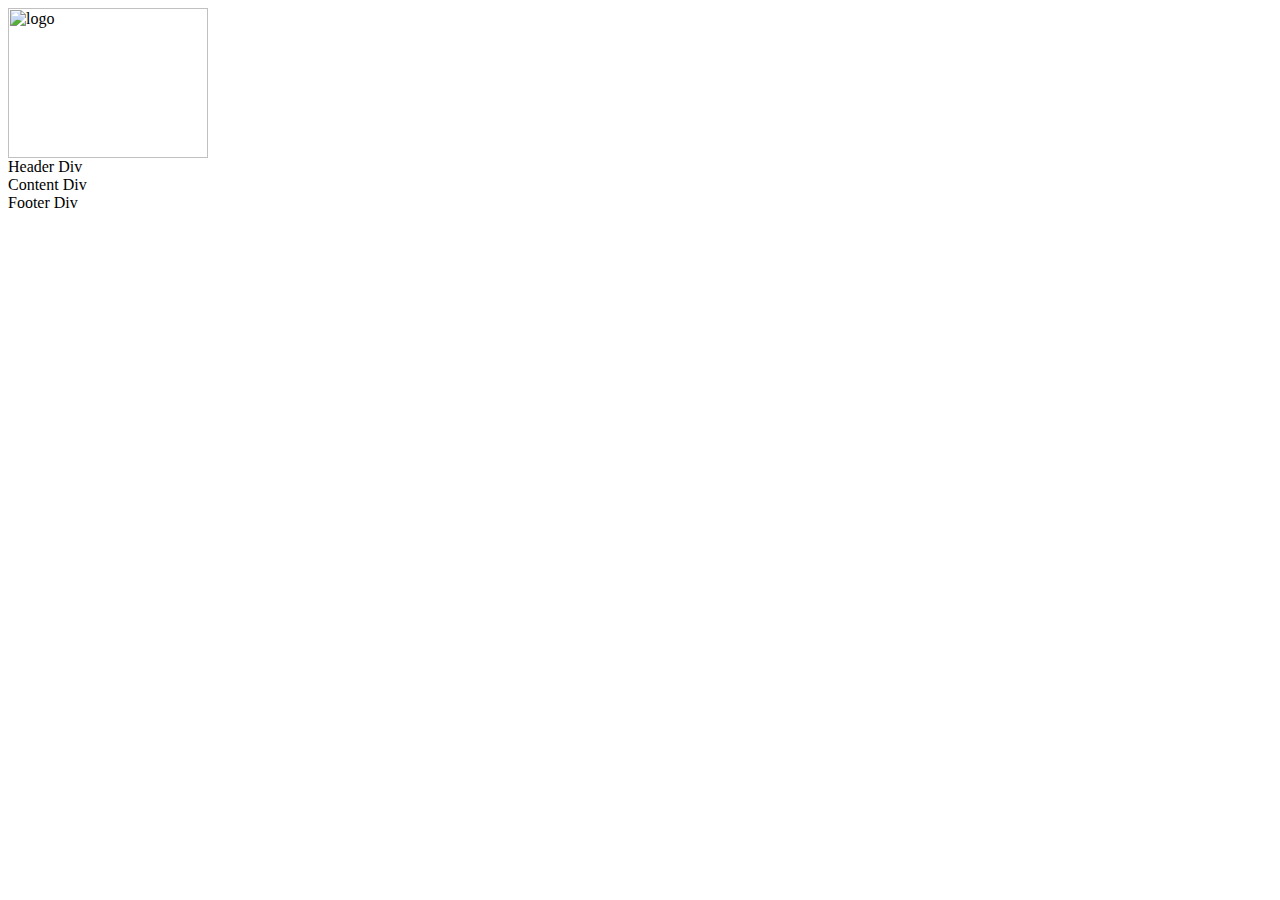
==== detail.html @ ca7fe522 "Checkpoin1" ====
<html>
    <head><title>Detail</title></head>
<div>
    <div><img height="150" width="200" alt="logo" src="assests/images/logo.png"></div>
    <div>Header Div</div>
    <body>
        <div>Content Div</div>   
    </body>
    <div>Footer Div</div>
</div>
</html>
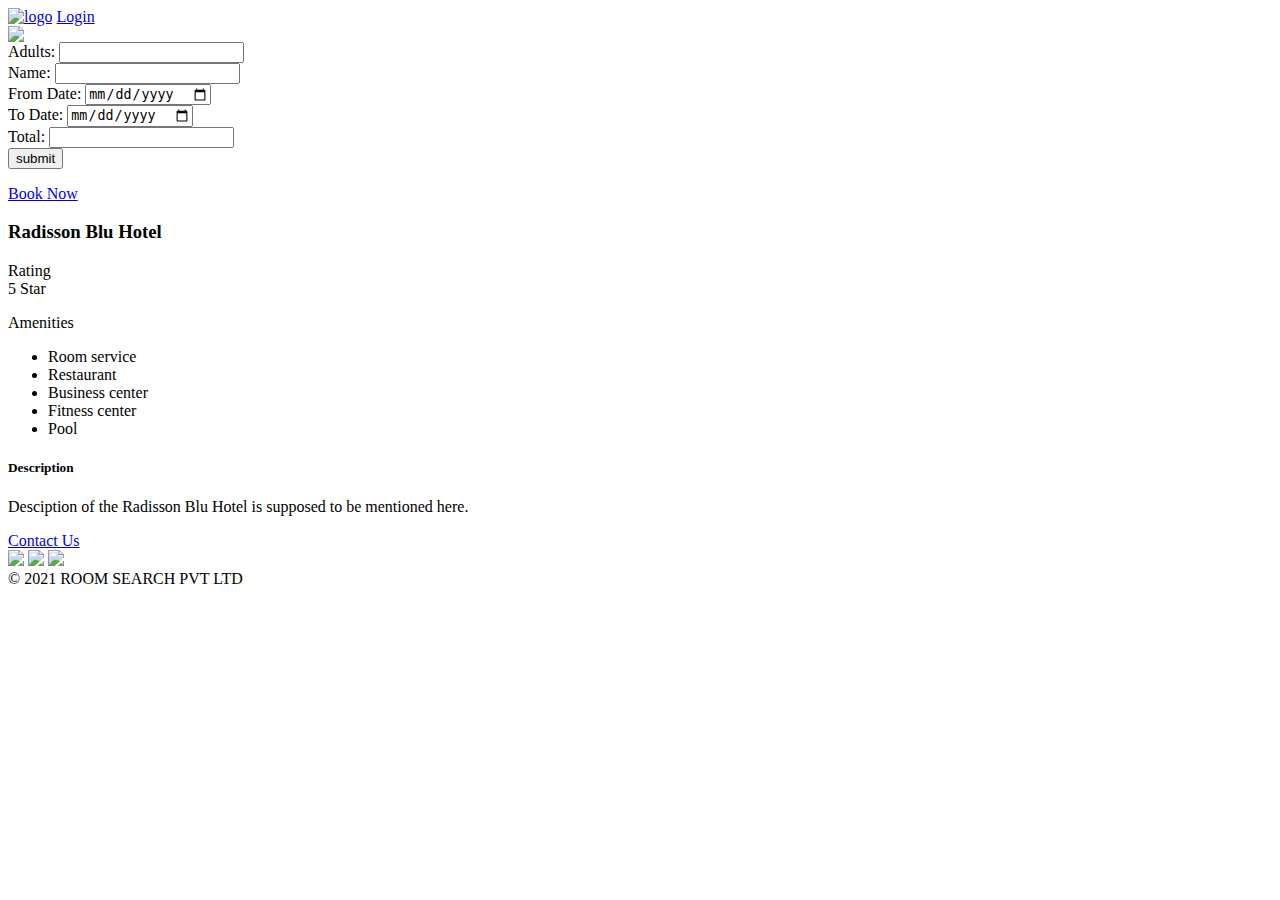
==== commit c07fd531: "Checkpoint 4" ====
--- a/detail.html
+++ b/detail.html
@@ -1,11 +1,46 @@
 <html>
     <head><title>Detail</title></head>
+    <link href="styles/common.css" rel="stylesheet"/>
+    <link href="styles/detail.css" rel="stylesheet"/>
 <div>
-    <div><img height="150" width="200" alt="logo" src="assests/images/logo.png"></div>
-    <div>Header Div</div>
+    <div><a href="index.html"><img class="imgStyle" alt="logo" src="assests/images/logo.png"></a>
+        <a href="login.html" target="_blank">Login</a></div>
+    <header>
+    </header>
     <body>
-        <div>Content Div</div>   
+        <div><img class="detail-img" src=https://media-cdn.tripadvisor.com/media/photo-w/17/b3/09/b4/by-the-poolside.jpg><br>
+            <form action="payment.html" method="GET" target="_self">
+                <label>Adults:</label>
+                <input type="number" min="1" ><br>
+                <label>Name:</label>
+                <input type="text"><br>
+                <label>From Date:</label>
+                <input type="date"><br>
+                <label>To Date:</label>
+                <input type="date"><br>
+                <label>Total:</label>
+                <input type="text" readonly="readonly"><br>
+                <input type="submit" value="submit">
+            </form>
+            <a href="payment.html">Book Now</a>
+            <h3>Radisson Blu Hotel</h3>
+            <div>Rating<br> 5 Star
+            <p>Amenities</p>
+            <ul>
+            <li>Room service</li>
+            <li>Restaurant</li>
+            <li>Business center</li>
+            <li>Fitness center</li>
+            <li>Pool</li></ul>
+            <h5>Description</h5>
+            <p>Desciption of the Radisson Blu Hotel is supposed to be mentioned here.</p>
+        </div></div>   
     </body>
-    <div>Footer Div</div>
+    <footer><div><a href="contact.html" target="_blank">Contact Us</a></div>
+        <div><a href="https://www.facebook.com/" target="_blank"><img class="footerImg" src="assests/images/facebook.png"></a>
+            <a href="https://www.instagram.com/" target="_blank"><img class="footerImg" src="assests/images/instagram.png"></a>
+            <a href="https://www.twitter.com/" target="_blank"><img class="footerImg" src="assests/images/twitter.png"></a>
+        </div>
+        <div>&#169; 2021 ROOM SEARCH PVT LTD</div></footer>
 </div>
 </html>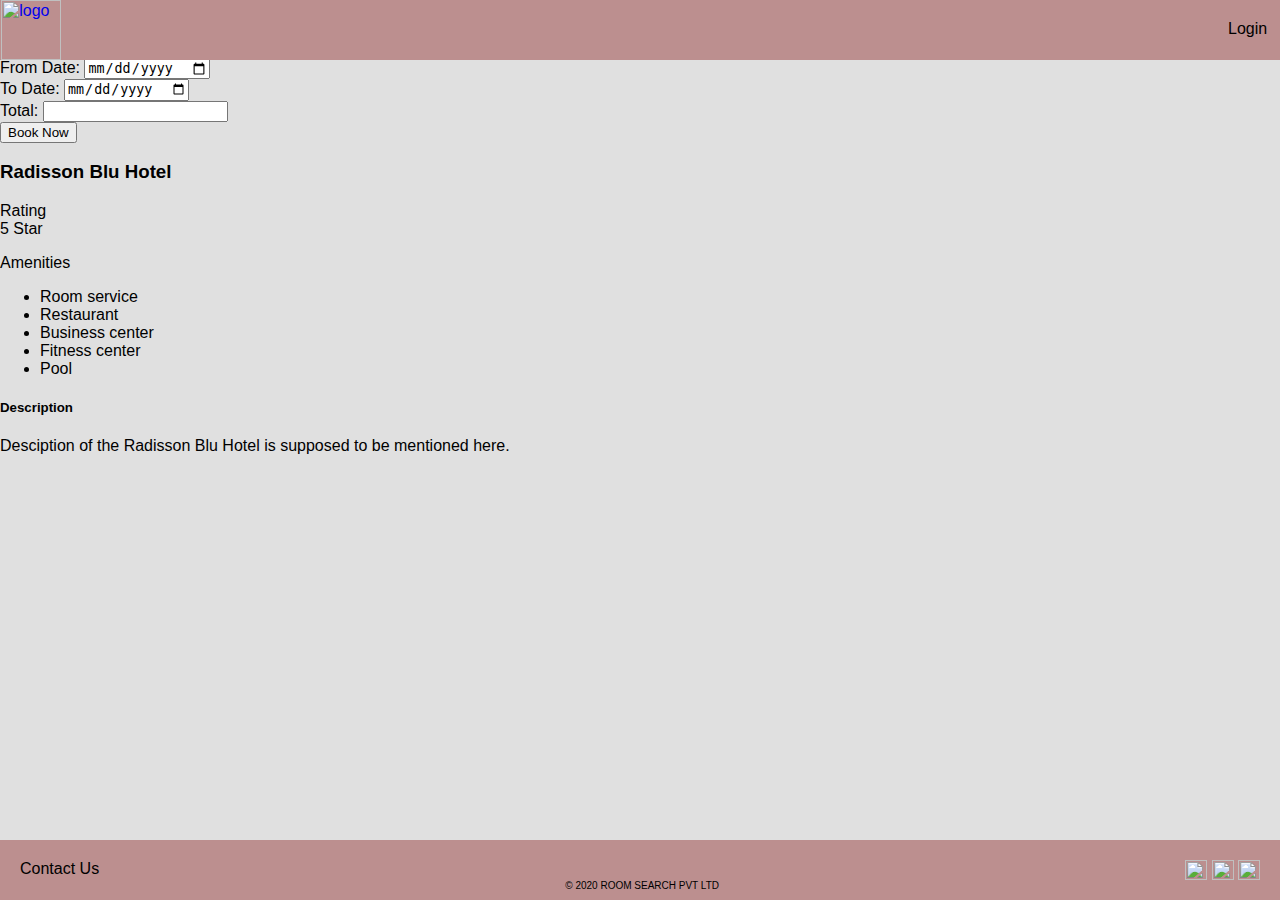
==== commit de803f8b: "Checkpoint 6" ====
--- a/detail.html
+++ b/detail.html
@@ -2,27 +2,27 @@
     <head><title>Detail</title></head>
     <link href="styles/common.css" rel="stylesheet"/>
     <link href="styles/detail.css" rel="stylesheet"/>
-<div>
-    <div><a href="index.html"><img class="imgStyle" alt="logo" src="assests/images/logo.png"></a>
-        <a href="login.html" target="_blank">Login</a></div>
-    <header>
-    </header>
+
+
     <body>
-        <div><img class="detail-img" src=https://media-cdn.tripadvisor.com/media/photo-w/17/b3/09/b4/by-the-poolside.jpg><br>
+        <header><a href="index.html"><img class="imgStyle" alt="logo" src="assests/images/logo.png"></a>
+            <a class="loginStyle" href="login.html" target="_blank">Login</a>
+        </header>
+        <div class="detail-div" ><img  class="detail-img" src=https://media-cdn.tripadvisor.com/media/photo-w/17/b3/09/b4/by-the-poolside.jpg><br>
             <form action="payment.html" method="GET" target="_self">
                 <label>Adults:</label>
-                <input type="number" min="1" ><br>
+                <input type="number" id="Adults" name="Adults" min="1" required ><br>
                 <label>Name:</label>
-                <input type="text"><br>
+                <input type="text" id="name" name="name" required><br>
                 <label>From Date:</label>
-                <input type="date"><br>
+                <input type="date" id="fromDate" name="fromDate" required><br>
                 <label>To Date:</label>
-                <input type="date"><br>
+                <input type="date" id="toDate" name="toDate" required><br>
                 <label>Total:</label>
                 <input type="text" readonly="readonly"><br>
-                <input type="submit" value="submit">
+                <input type="submit" value="Book Now">
             </form>
-            <a href="payment.html">Book Now</a>
+            <!--<a href="payment.html">Book Now</a>-->
             <h3>Radisson Blu Hotel</h3>
             <div>Rating<br> 5 Star
             <p>Amenities</p>
@@ -35,12 +35,17 @@
             <h5>Description</h5>
             <p>Desciption of the Radisson Blu Hotel is supposed to be mentioned here.</p>
         </div></div>   
+        <footer>
+            <div><a href="contact.html" target="_self" id="contactStyle">Contact Us</a></div>
+            <div id="iconStyle"><a href="https://www.facebook.com/" target="_blank"><img class="footerImg"
+                        src="assests/images/facebook.png"></a>
+                <a href="https://www.instagram.com/" target="_blank"><img class="footerImg"
+                        src="assests/images/instagram.png"></a>
+                <a href="https://www.twitter.com/" target="_blank"><img class="footerImg" src="assests/images/twitter.png"></a>
+            </div>
+            <div id="copyrightStyle">&#169; 2020 ROOM SEARCH PVT LTD</div>
+        </footer>
     </body>
-    <footer><div><a href="contact.html" target="_blank">Contact Us</a></div>
-        <div><a href="https://www.facebook.com/" target="_blank"><img class="footerImg" src="assests/images/facebook.png"></a>
-            <a href="https://www.instagram.com/" target="_blank"><img class="footerImg" src="assests/images/instagram.png"></a>
-            <a href="https://www.twitter.com/" target="_blank"><img class="footerImg" src="assests/images/twitter.png"></a>
-        </div>
-        <div>&#169; 2021 ROOM SEARCH PVT LTD</div></footer>
-</div>
+
+
 </html>--- a/styles/common.css
+++ b/styles/common.css
@@ -0,0 +1,84 @@
+html, body {
+    height: 100%;
+    width: 100%;
+    margin: 0%;
+    background-color: #e0e0e0;
+    font-family: 'Ubuntu',sans-serif;
+}
+
+.imgStyle {
+    height: 60px;
+    width: 60px;
+    margin: auto;
+    margin-left: 2%;
+}
+
+.loginStyle{
+    right: 0%;
+    margin-top: 20px;
+    margin-right: 1%;
+    text-decoration: none;
+    position: absolute;
+    color: black;
+  }
+
+.footerImg {
+    height: 20px;
+    width: 22px;
+    text-decoration: none
+}
+
+
+header{
+    display: flex;
+    flex-direction: row;
+    background-color:rosybrown;
+    position: fixed;
+    width:100%;
+    top: 0;
+    z-index: 80;
+
+}
+
+footer {
+    background-color: rosybrown;
+    position: fixed;
+    width: 100%;
+    left: 0;
+    bottom: 0;
+    height: 60px;
+    z-index: 80;
+}
+body {
+    background-color: #e0e0e0;
+}
+
+#contactStyle{
+    /*bottom:32%;*/
+    /*margin-left: 1%;*/
+    margin: 20px;
+    text-decoration: none;
+    text-align: center;
+    vertical-align: center;
+    float: left;
+    color: black;
+  }
+
+  #iconStyle{
+     right:1%;
+     align-items: center;
+     vertical-align: center;
+     text-align: center;
+     /*bottom:32%;*/
+     float: right;
+     margin: 20px;
+  }
+
+  #copyrightStyle{
+    font-size: 10px;
+    text-align: center;
+    bottom: 0;
+    left: center;
+    vertical-align: bottom;
+    margin: 40px;
+  }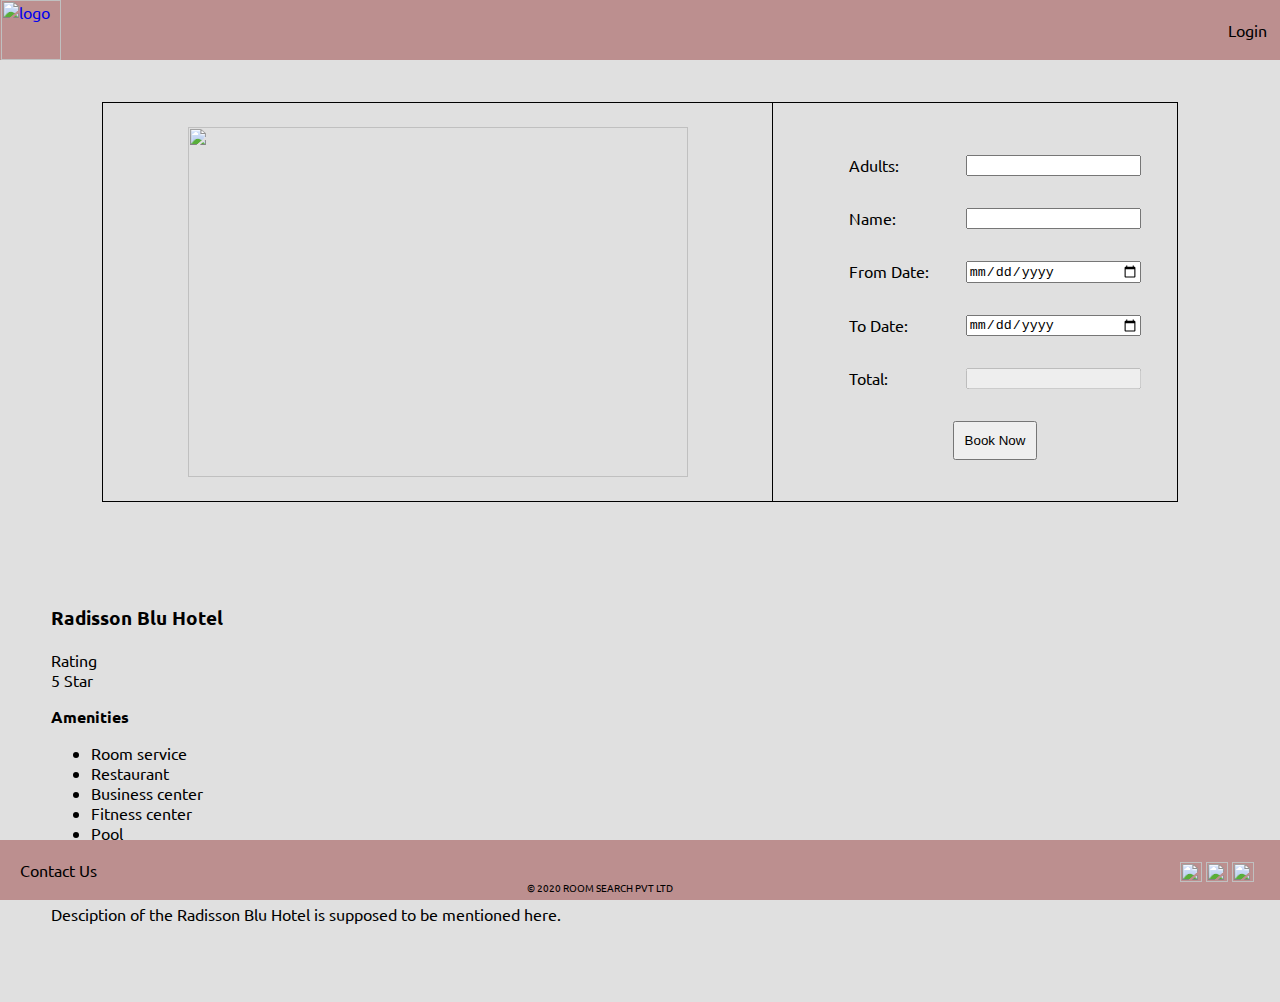
==== commit cdf61e98: "Checkpoint 7" ====
--- a/detail.html
+++ b/detail.html
@@ -1,51 +1,92 @@
 <html>
-    <head><title>Detail</title></head>
-    <link href="styles/common.css" rel="stylesheet"/>
-    <link href="styles/detail.css" rel="stylesheet"/>
+
+<head>
+    <title>Detail</title>
+</head>
+<link href="styles/common.css" rel="stylesheet" />
+<link href="styles/detail.css" rel="stylesheet" />
+<link href="https://fonts.googleapis.com/css2?family=Ubuntu&display=swap" rel="stylesheet" />
 
 
-    <body>
-        <header><a href="index.html"><img class="imgStyle" alt="logo" src="assests/images/logo.png"></a>
-            <a class="loginStyle" href="login.html" target="_blank">Login</a>
-        </header>
-        <div class="detail-div" ><img  class="detail-img" src=https://media-cdn.tripadvisor.com/media/photo-w/17/b3/09/b4/by-the-poolside.jpg><br>
-            <form action="payment.html" method="GET" target="_self">
-                <label>Adults:</label>
-                <input type="number" id="Adults" name="Adults" min="1" required ><br>
-                <label>Name:</label>
-                <input type="text" id="name" name="name" required><br>
-                <label>From Date:</label>
-                <input type="date" id="fromDate" name="fromDate" required><br>
-                <label>To Date:</label>
-                <input type="date" id="toDate" name="toDate" required><br>
-                <label>Total:</label>
-                <input type="text" readonly="readonly"><br>
-                <input type="submit" value="Book Now">
+<body>
+    <header><a href="index.html"><img class="imgStyle" alt="logo" src="assests/images/logo.png"></a>
+        <a class="loginStyle" href="login.html" target="_blank">Login</a>
+    </header>
+    <div class="mainDiv">
+        <div class="detail-div"><img class="detail-img"
+                src=https://media-cdn.tripadvisor.com/media/photo-w/17/b3/09/b4/by-the-poolside.jpg><br>
+        </div>
+        <div class="formDiv">
+            <form style="display:flex; justify-content:space-around; flex-direction: column;" action="payment.html"
+                method="GET" target="_self" autocomplete="off">
+                <ul style="list-style-type: none;">
+                    <li class="listSty">
+                        <label class="labelSty" for="adults">Adults:</label>
+                        <input class="inputSty" type="number" id="adults" min="1" name="adults" required></br>
+                    </li>
+
+                    <li class="listSty">
+                        <label class="labelSty" for="name">Name: </label>
+                        <input class="inputSty" type="text" id="name" name="name" required /></br>
+                    </li>
+
+                    <li class="listSty">
+                        <label class="labelSty" for="fromDate">From Date:</label>
+                        <input class="inputSty" type="date" id="fromDate" name="fromDate" required /></br>
+                    </li>
+
+                    <li class="listSty">
+                        <label class="labelSty" for="toDate">To Date:</label>
+                        <input class="inputSty" type="date" id="toDate" name="toDate" required /></br>
+                    </li>
+
+
+                    <li class="listSty">
+                        <label class="labelSty" for="total">Total:</label>
+                        <input class="inputSty" type="number" id="total" name="total" required disabled></br>
+                    </li>
+
+                    <li style="display: flex; padding: 1em; justify-content: center;">
+                        <a href="payment.html" target="_self">
+                            <button style="padding:10px" id="bookNow">Book Now</button> </a>
+                    </li>
+                </ul>
+
             </form>
-            <!--<a href="payment.html">Book Now</a>-->
-            <h3>Radisson Blu Hotel</h3>
-            <div>Rating<br> 5 Star
-            <p>Amenities</p>
+        </div>
+    </div>
+    <!--<a href="payment.html">Book Now</a>-->
+    <div style="margin-left: 4%; margin-right: 4%; margin-top: 1%; margin-bottom: 7%; font-family: ubuntu;">
+        <h3>Radisson Blu Hotel</h3>
+        <div>Rating<br> 5 Star
+            <b>
+                <p>Amenities</p>
+            </b>
             <ul>
-            <li>Room service</li>
-            <li>Restaurant</li>
-            <li>Business center</li>
-            <li>Fitness center</li>
-            <li>Pool</li></ul>
+                <li>Room service</li>
+                <li>Restaurant</li>
+                <li>Business center</li>
+                <li>Fitness center</li>
+                <li>Pool</li>
+            </ul>
             <h5>Description</h5>
             <p>Desciption of the Radisson Blu Hotel is supposed to be mentioned here.</p>
-        </div></div>   
-        <footer>
-            <div><a href="contact.html" target="_self" id="contactStyle">Contact Us</a></div>
-            <div id="iconStyle"><a href="https://www.facebook.com/" target="_blank"><img class="footerImg"
-                        src="assests/images/facebook.png"></a>
-                <a href="https://www.instagram.com/" target="_blank"><img class="footerImg"
-                        src="assests/images/instagram.png"></a>
-                <a href="https://www.twitter.com/" target="_blank"><img class="footerImg" src="assests/images/twitter.png"></a>
-            </div>
-            <div id="copyrightStyle">&#169; 2020 ROOM SEARCH PVT LTD</div>
-        </footer>
-    </body>
+        </div>
+    </div>
+
+    </div>
+    <footer>
+        <div><a href="contact.html" target="_self" id="contactStyle">Contact Us</a></div>
+        <div id="iconStyle"><a href="https://www.facebook.com/" target="_blank"><img class="footerImg"
+                    src="assests/images/facebook.png"></a>
+            <a href="https://www.instagram.com/" target="_blank"><img class="footerImg"
+                    src="assests/images/instagram.png"></a>
+            <a href="https://www.twitter.com/" target="_blank"><img class="footerImg"
+                    src="assests/images/twitter.png"></a>
+        </div>
+        <div id="copyrightStyle">&#169; 2020 ROOM SEARCH PVT LTD</div>
+    </footer>
+</body>
 
 
 </html>--- a/styles/common.css
+++ b/styles/common.css
@@ -5,14 +5,12 @@
     background-color: #e0e0e0;
     font-family: 'Ubuntu',sans-serif;
 }
-
 .imgStyle {
     height: 60px;
     width: 60px;
     margin: auto;
     margin-left: 2%;
 }
-
 .loginStyle{
     right: 0%;
     margin-top: 20px;
@@ -21,14 +19,11 @@
     position: absolute;
     color: black;
   }
-
 .footerImg {
     height: 20px;
     width: 22px;
     text-decoration: none
 }
-
-
 header{
     display: flex;
     flex-direction: row;
@@ -37,10 +32,11 @@
     width:100%;
     top: 0;
     z-index: 80;
-
 }
 
 footer {
+    display: flex;
+    flex-direction: row;
     background-color: rosybrown;
     position: fixed;
     width: 100%;
@@ -52,7 +48,6 @@
 body {
     background-color: #e0e0e0;
 }
-
 #contactStyle{
     /*bottom:32%;*/
     /*margin-left: 1%;*/
@@ -64,21 +59,36 @@
     color: black;
   }
 
+#iconStyle {
+    position: absolute;
+    right:1%;
+    align-items: center;
+    bottom:25%;
+    margin-right: 1%;
+
+}
+/*
+#copyrightStyle{ 
+    margin-left: 45%;
+    font-size: 10px;  
+}*/
+  /*
   #iconStyle{
      right:1%;
      align-items: center;
      vertical-align: center;
      text-align: center;
-     /*bottom:32%;*/
+     /*bottom:32%;*//*
      float: right;
      margin: 20px;
   }
-
+   */
   #copyrightStyle{
     font-size: 10px;
-    text-align: center;
+    text-align:center;
     bottom: 0;
-    left: center;
+    left: 40%;
     vertical-align: bottom;
     margin: 40px;
+    margin-left: 32%;
   }--- a/styles/detail.css
+++ b/styles/detail.css
@@ -0,0 +1,44 @@
+.mainDiv { 
+    display: flex; 
+    margin: 8%; 
+    height: 400px;
+    justify-content: center;
+}
+
+.detail-div {
+    display: flex; 
+    flex-grow: 3; 
+    justify-content: center; 
+    align-items: center;
+    border: 1px solid black;  
+}
+
+.detail-img {
+    height: 350px;
+    width: 500px;
+
+}
+
+.formDiv{
+    flex-grow: 1; 
+    padding: 20px; 
+    border-left: 0px; 
+    border-top: 1px;
+    border-right: 1px; 
+    border-bottom: 1px; 
+    border-style: solid;
+    border-color: black;
+}
+
+.listSty{
+    display: flex;
+    padding: 1em;
+}
+
+.labelSty{
+   flex:1;
+}
+
+.inputSty{
+   width:60%;
+}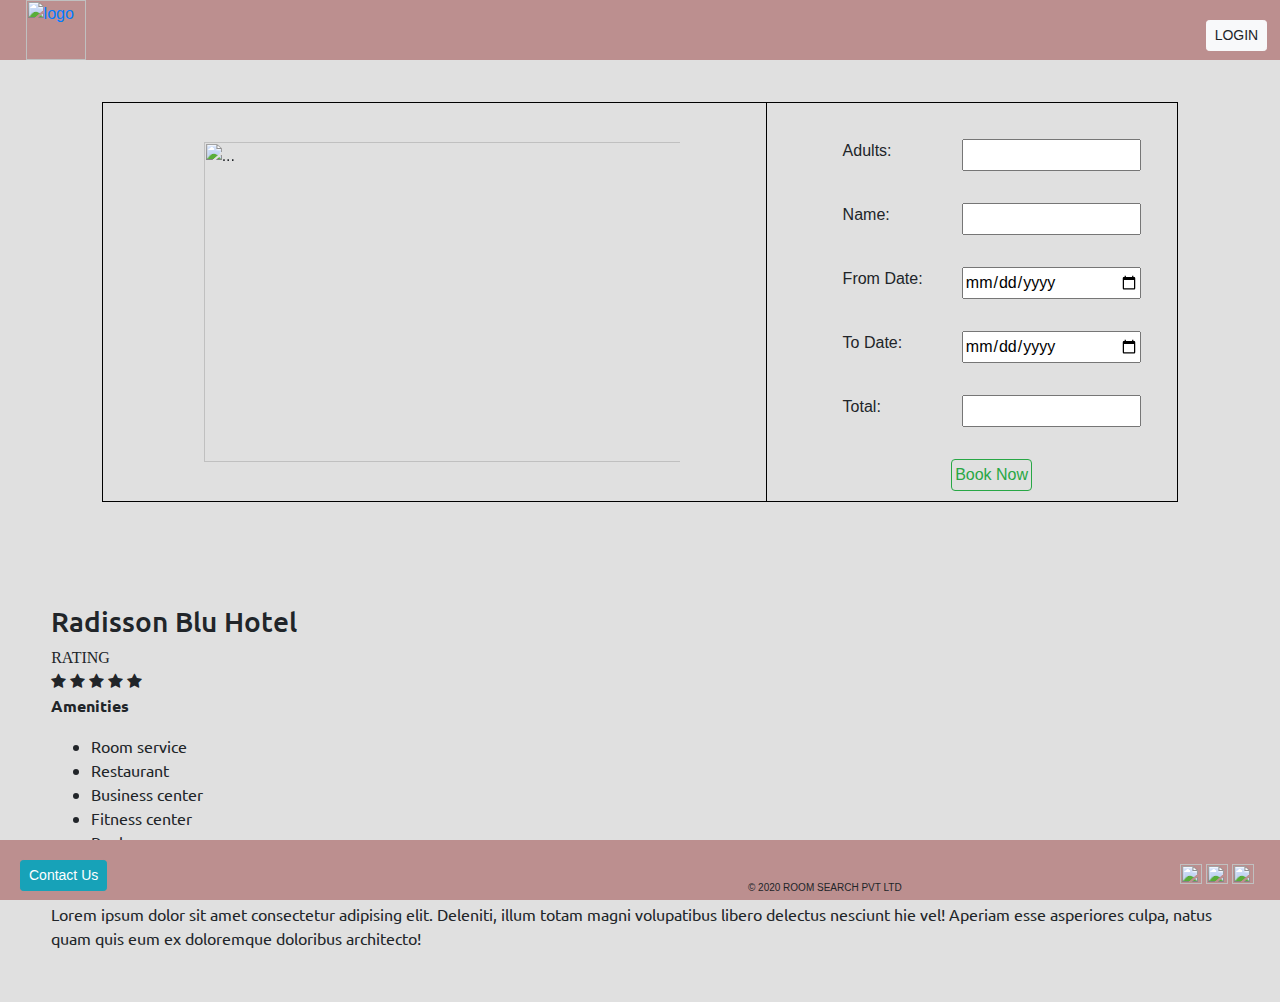
==== commit ffc3bc38: "Checkpoint 11" ====
--- a/detail.html
+++ b/detail.html
@@ -1,64 +1,142 @@
 <html>
-
 <head>
+    <meta name="viewport" content="width=device-width, initial-scale=1.0">
     <title>Detail</title>
 </head>
 <link href="styles/common.css" rel="stylesheet" />
 <link href="styles/detail.css" rel="stylesheet" />
 <link href="https://fonts.googleapis.com/css2?family=Ubuntu&display=swap" rel="stylesheet" />
+<link rel="stylesheet" href="https://stackpath.bootstrapcdn.com/bootstrap/4.5.0/css/bootstrap.min.css">
+<script src="https://ajax.googleapis.com/ajax/libs/jquery/3.5.1/jquery.min.js"></script>
+<script src="https://stackpath.bootstrapcdn.com/bootstrap/4.5.0/js/bootstrap.min.js"></script>
+<link rel="stylesheet" href="https://cdnjs.cloudflare.com/ajax/libs/font-awesome/4.7.0/css/font-awesome.min.css">
 
 
 <body>
-    <header><a href="index.html"><img class="imgStyle" alt="logo" src="assests/images/logo.png"></a>
-        <a class="loginStyle" href="login.html" target="_blank">Login</a>
+    <header id="header">
+        <!-- <a href="index.html"><img class="imgStyle" alt="logo" src="assests/images/logo.png"></a>
+        <span class="loginStyle">
+            <button type="button" class="btn btn-light btn-sm" data-toggle="modal" data-target="#login"
+                id="login-button" style="padding: -0.625rem .75rem;">LOGIN</button>
+        </span><br /> -->
     </header>
-    <div class="mainDiv">
-        <div class="detail-div"><img class="detail-img"
-                src=https://media-cdn.tripadvisor.com/media/photo-w/17/b3/09/b4/by-the-poolside.jpg><br>
-        </div>
-        <div class="formDiv">
-            <form style="display:flex; justify-content:space-around; flex-direction: column;" action="payment.html"
-                method="GET" target="_self" autocomplete="off">
-                <ul style="list-style-type: none;">
-                    <li class="listSty">
-                        <label class="labelSty" for="adults">Adults:</label>
-                        <input class="inputSty" type="number" id="adults" min="1" name="adults" required></br>
-                    </li>
+    <div style="background-color:#e0e0e0 ; height: 100vh;">
+        <div class="mainDiv">
 
-                    <li class="listSty">
-                        <label class="labelSty" for="name">Name: </label>
-                        <input class="inputSty" type="text" id="name" name="name" required /></br>
-                    </li>
+    
+          
+            
+    
 
-                    <li class="listSty">
-                        <label class="labelSty" for="fromDate">From Date:</label>
-                        <input class="inputSty" type="date" id="fromDate" name="fromDate" required /></br>
-                    </li>
+          
+          
+            
+    
 
-                    <li class="listSty">
-                        <label class="labelSty" for="toDate">To Date:</label>
-                        <input class="inputSty" type="date" id="toDate" name="toDate" required /></br>
-                    </li>
+          
+    
+    
+  
+            <div class="detail-div">
+                <div id="carouselExampleControls" class="carousel row" data-ride="carousel">
+                    <div class="col-sm-1">
+                        <a class="carousel-control-prev" href="#carouselExampleControls" role="button"
+                            data-slide="prev">
+                            <span class="prev-icon" aria-hidden="true"
+                                style="background-size: 259% 500% !important; color: rosybrown !"></span>
+                        </a>
+                    </div>
+                    <div class="carousel-inner col-sm-10">
+                        <div class="carousel-item active">
+                            <img src="https://media-cdn.tripadvisor.com/media/photo-w/17/b3/09/b4/by-the-poolside.jpg"
+                                class="d-block" alt="..." height="320px" width="500px">
+                        </div>
+                        <div class="carousel-item">
+                            <img src="https://media-cdn.tripadvisor.com/media/photo-o/01/fa/51/70/r-the-spa.jpg"
+                                class="d-block" alt="..." height="320px" width="500px">
+                        </div>
+                        <div class="carousel-item">
+                            <img src="https://media-cdn.tripadvisor.com/media/photo-w/0e/b2/64/3f/radisson-blu-plaza-delhi.jpg"
+                                class="d-block" alt="..." height="320px" width="500px">
+                        </div>
+                    </div>
+                    <div class="col-sm-1">
+                        <a class="carousel-control-next" href="#carouselExampleControls" role="button"
+                            data-slide="next">
+                            <span class="next-icon" aria-hidden="true"
+                                style="background-size: 259% 100% !important"></span>
+                        </a>
+                    </div>
+                </div>
+            </div>
+            <div class="formDiv">
+                <form style="display:flex; justify-content:space-around; flex-direction: column;" action="payment.html"
+                    method="GET" target="_self" autocomplete="off">
+                    <ul style="list-style-type: none;">
+                        <li class="listSty">
+                            <label class="labelSty" for="adults">Adults:</label>
+                            <input class="inputSty" type="number" id="adults" min="1" name="adults" onfocus="call()" required></br>
+                        </li>
+
+                        <li class="listSty">
 
 
-                    <li class="listSty">
-                        <label class="labelSty" for="total">Total:</label>
-                        <input class="inputSty" type="number" id="total" name="total" required disabled></br>
-                    </li>
+  
+                            <label class="labelSty" for="name">Name: </label>
+                            <input class="inputSty" type="text" id="name" name="name" required /></br>
+                        </li>
 
-                    <li style="display: flex; padding: 1em; justify-content: center;">
-                        <a href="payment.html" target="_self">
-                            <button style="padding:10px" id="bookNow">Book Now</button> </a>
-                    </li>
-                </ul>
+                        <li class="listSty">
+                            <label class="labelSty" for="fromDate">From Date:</label>
+                            <input class="inputSty" type="date" id="fromDate" name="fromDate" onchange="call()" required autocomplete="off" /></br>
+                        </li>
 
-            </form>
+                        <li class="listSty">
+                            <label class="labelSty" for="toDate">To Date:</label>
+                            <input class="inputSty" type="date" id="toDate" name="toDate" onchange="call()" required autocomplete="off"/></br>
+                        </li>
+
+
+                        <li class="listSty">
+                            <label class="labelSty" for="total">Total:</label>
+                            <input class="inputSty" type="text" id="total" name="total" autocomplete="off" readonly></br>
+                        </li>
+
+                        <li style="display: flex; padding: 1em; justify-content: center;">
+
+    
+          
+            
+    
+
+          
+          
+            
+    
+
+          
+    
+     <h5></h5>
+  
+                            <a href="payment.html" target="_self">
+                                <button type="submit" class="btn btn-outline-success" style="padding:3px"
+                                    id="bookNow">Book Now</button> </a>
+                        </li>
+                    </ul>
+                </form>
+            </div>
         </div>
-    </div>
-    <!--<a href="payment.html">Book Now</a>-->
-    <div style="margin-left: 4%; margin-right: 4%; margin-top: 1%; margin-bottom: 7%; font-family: ubuntu;">
-        <h3>Radisson Blu Hotel</h3>
-        <div>Rating<br> 5 Star
+        <!--<a href="payment.html">Book Now</a>-->
+        <div style="margin-left: 4%; margin-right: 4%; margin-top: 1%; margin-bottom: 7%; font-family: ubuntu;">
+            <h3>Radisson Blu Hotel</h3>
+            <span style="font-family:cursive;">
+                RATING </br>
+                <span class="fa fa-star checked"></span>
+                <span class="fa fa-star checked"></span>
+                <span class="fa fa-star checked"></span>
+                <span class="fa fa-star checked"></span>
+                <span class="fa fa-star checked"></span>
+            </span> </br>
             <b>
                 <p>Amenities</p>
             </b>
@@ -70,23 +148,36 @@
                 <li>Pool</li>
             </ul>
             <h5>Description</h5>
-            <p>Desciption of the Radisson Blu Hotel is supposed to be mentioned here.</p>
+            <p>Lorem ipsum dolor sit amet consectetur adipising elit. Deleniti, illum totam magni volupatibus libero
+                delectus nesciunt hie vel! Aperiam esse asperiores culpa, natus quam quis eum ex doloremque doloribus
+                architecto!</p>
         </div>
     </div>
+    <footer id="footer">
+        <!-- <div><span id="contactStyle"><button type="button" class="btn btn-info btn-sm" data-toggle="modal"
+                    data-target="#example-modal-signup" id="sign-up-button">Contact Us</button>
+            </span></div>
+        <div id="iconStyle"><a href="https://www.facebook.com/" target="_blank"><img class="footerImg"
 
-    </div>
-    <footer>
-        <div><a href="contact.html" target="_self" id="contactStyle">Contact Us</a></div>
-        <div id="iconStyle"><a href="https://www.facebook.com/" target="_blank"><img class="footerImg"
+    
+        
+<h5>Description</h5>
+  
                     src="assests/images/facebook.png"></a>
             <a href="https://www.instagram.com/" target="_blank"><img class="footerImg"
                     src="assests/images/instagram.png"></a>
             <a href="https://www.twitter.com/" target="_blank"><img class="footerImg"
                     src="assests/images/twitter.png"></a>
         </div>
-        <div id="copyrightStyle">&#169; 2020 ROOM SEARCH PVT LTD</div>
+        <div id="copyrightStyle">&#169; 2020 ROOM SEARCH PVT LTD</div> -->
     </footer>
+    <div id="loginAndContact">
+
+    </div>
+    <script src="scripts/common.js"></script>
+    <script src="scripts/detail.js"></script>
+
 </body>
 
-
+  
 </html>